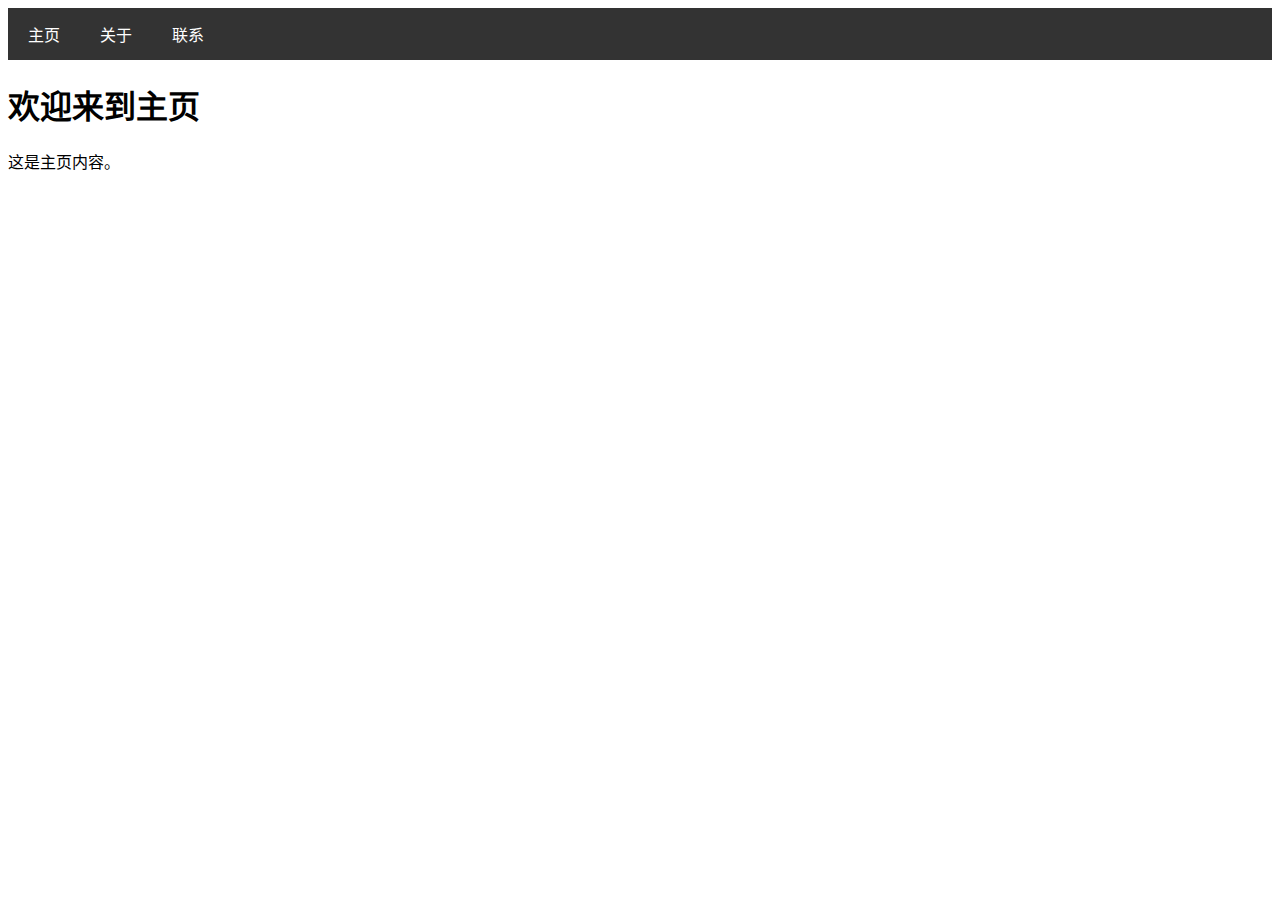
==== index.html @ e917f415 "初始化" ====
<!DOCTYPE html>
<html lang="zh-CN">
<head>
    <meta charset="UTF-8">
    <meta name="viewport" content="width=device-width, initial-scale=1.0">
    <title>基础网页</title>
    <style>
        body {
            font-family: Arial, sans-serif;
        }
        .navbar {
            display: flex;
            background-color: #333;
        }
        .navbar a {
            padding: 14px 20px;
            display: block;
            color: white;
            text-align: center;
            text-decoration: none;
        }
        .navbar a:hover {
            background-color: #ddd;
            color: black;
        }
        .content {
            display: none;
        }
        .content.active {
            display: block;
        }
    </style>
</head>
<body>
    <div class="navbar">
        <a href="#" onclick="loadPage('页面/主页.html')">主页</a>
        <a href="#" onclick="loadPage('页面/关于.html')">关于</a>
        <a href="#" onclick="loadPage('页面/联系.html')">联系</a>
    </div>

    <div id="content" class="content active">
        <!-- 内容加载区 -->
    </div>

    <script>
        function loadPage(page) {
            var xhr = new XMLHttpRequest();
            xhr.open('GET', page, true);
            xhr.onreadystatechange = function () {
                if (xhr.readyState === 4 && xhr.status === 200) {
                    document.getElementById('content').innerHTML = xhr.responseText;
                }
            };
            xhr.send();
        }

        // 加载默认页面
        loadPage('页面/主页.html');
    </script>
</body>
</html>
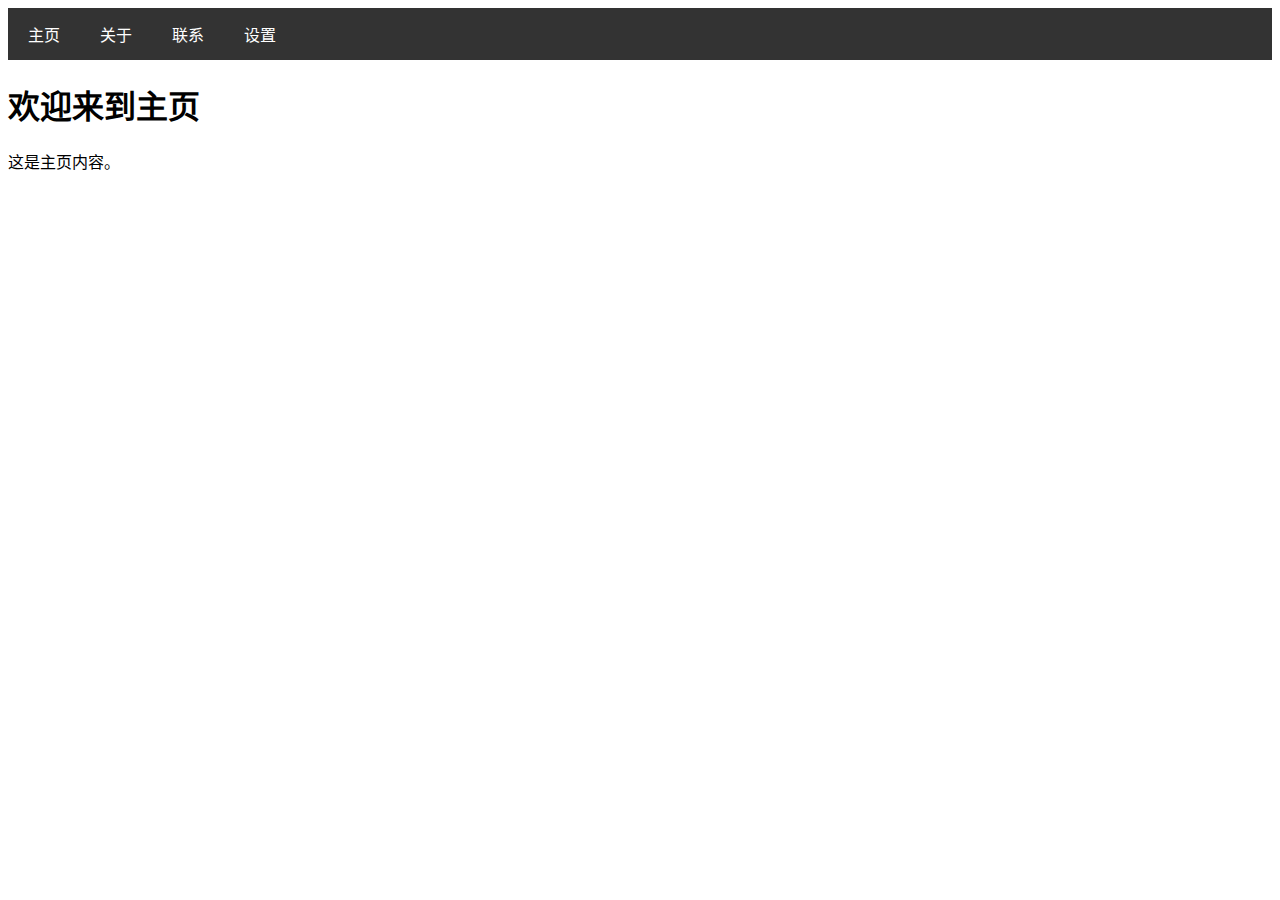
==== commit 22a729be: "添加设置页面" ====
--- a/index.html
+++ b/index.html
@@ -36,6 +36,7 @@
         <a href="#" onclick="loadPage('页面/主页.html')">主页</a>
         <a href="#" onclick="loadPage('页面/关于.html')">关于</a>
         <a href="#" onclick="loadPage('页面/联系.html')">联系</a>
+        <a href="#" onclick="loadPage('页面/设置.html')">设置</a>
     </div>
 
     <div id="content" class="content active">
@@ -54,8 +55,18 @@
             xhr.send();
         }
 
+        function saveDefaultPage() {
+            var defaultPage = document.getElementById('defaultPage').value;
+            localStorage.setItem('defaultPage', defaultPage);
+        }
+
+        function loadDefaultPage() {
+            var defaultPage = localStorage.getItem('defaultPage') || '主页.html';
+            loadPage('页面/' + defaultPage);
+        }
+
         // 加载默认页面
-        loadPage('页面/主页.html');
+        loadDefaultPage();
     </script>
 </body>
 </html>
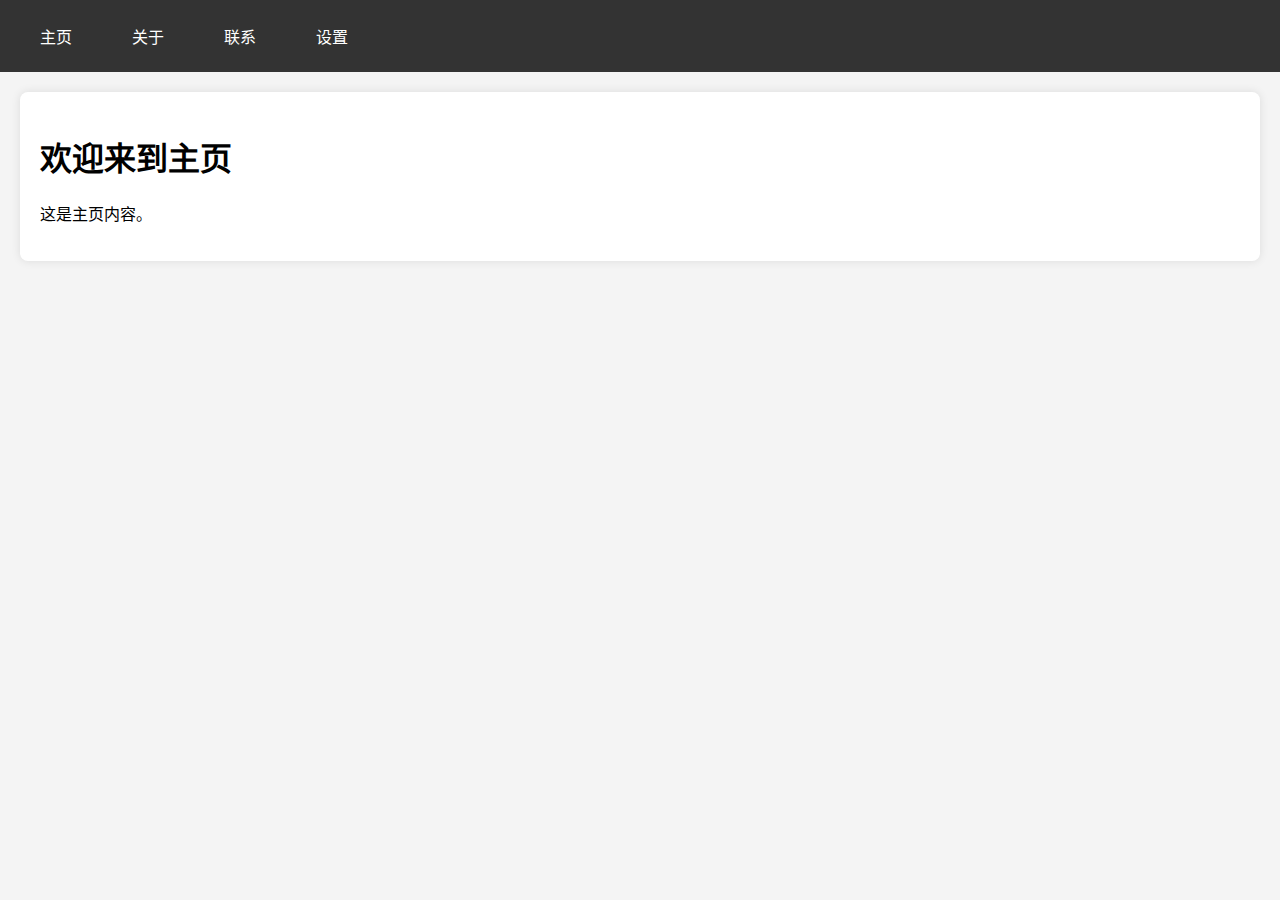
==== commit 773272fd: "修改了样式 修改了保存逻辑" ====
--- a/index.html
+++ b/index.html
@@ -7,10 +7,14 @@
     <style>
         body {
             font-family: Arial, sans-serif;
+            margin: 0;
+            padding: 0;
+            background-color: #f4f4f4;
         }
         .navbar {
             display: flex;
             background-color: #333;
+            padding: 10px;
         }
         .navbar a {
             padding: 14px 20px;
@@ -18,16 +22,38 @@
             color: white;
             text-align: center;
             text-decoration: none;
+            margin: 0 10px;
         }
         .navbar a:hover {
             background-color: #ddd;
             color: black;
         }
         .content {
-            display: none;
+            padding: 20px;
+            background-color: white;
+            margin: 20px;
+            border-radius: 8px;
+            box-shadow: 0 0 10px rgba(0, 0, 0, 0.1);
         }
         .content.active {
             display: block;
+        }
+        .content.hidden {
+            display: none;
+        }
+        .settings {
+            margin-top: 20px;
+        }
+        button {
+            padding: 10px 20px;
+            background-color: #333;
+            color: white;
+            border: none;
+            border-radius: 5px;
+            cursor: pointer;
+        }
+        button:hover {
+            background-color: #555;
         }
     </style>
 </head>
@@ -50,6 +76,9 @@
             xhr.onreadystatechange = function () {
                 if (xhr.readyState === 4 && xhr.status === 200) {
                     document.getElementById('content').innerHTML = xhr.responseText;
+                    if (page === '页面/设置.html') {
+                        document.getElementById('defaultPage').value = localStorage.getItem('defaultPage') || '主页.html';
+                    }
                 }
             };
             xhr.send();
@@ -58,6 +87,7 @@
         function saveDefaultPage() {
             var defaultPage = document.getElementById('defaultPage').value;
             localStorage.setItem('defaultPage', defaultPage);
+            alert('默认页面已保存！');
         }
 
         function loadDefaultPage() {
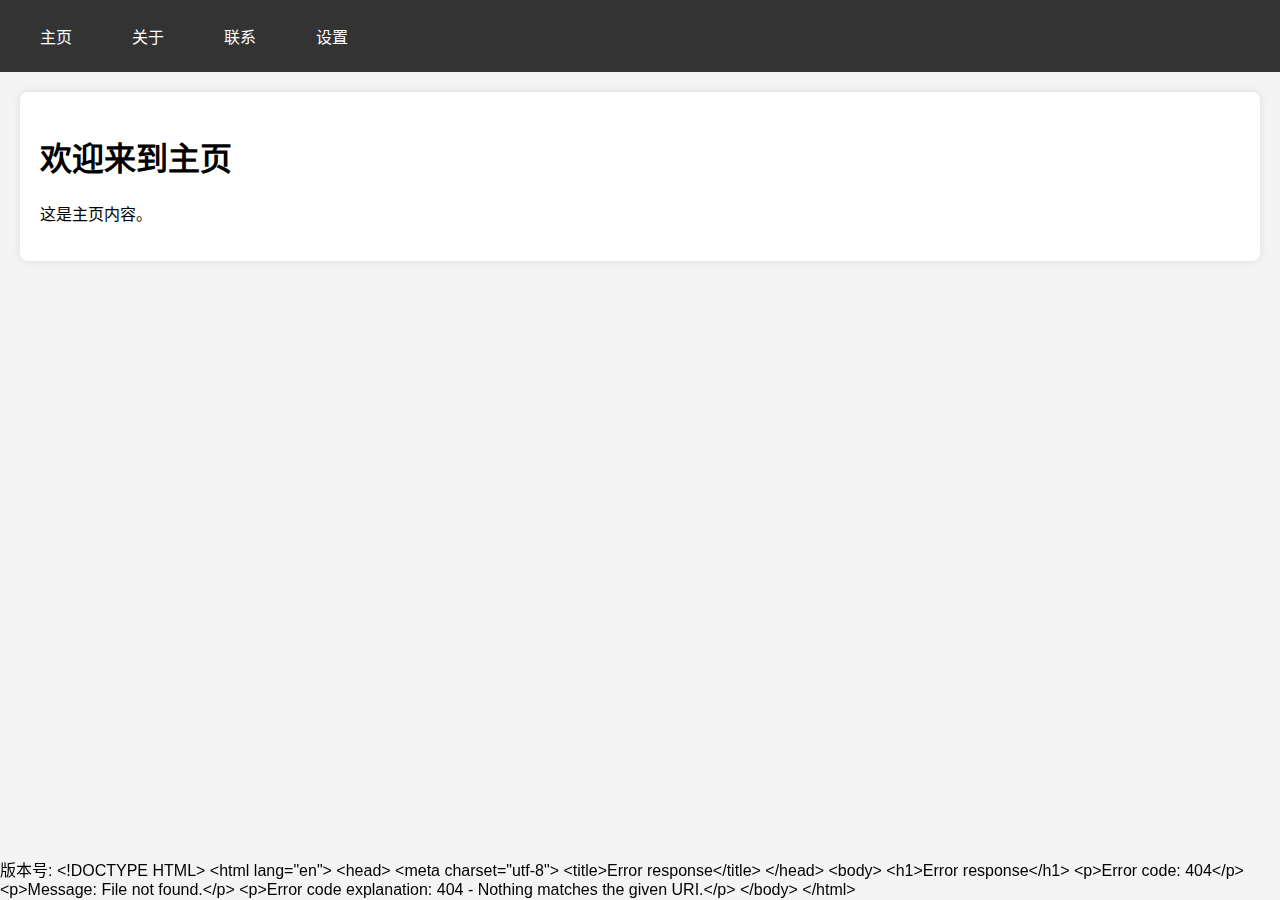
==== commit d49bdabe: "显示版本号" ====
--- a/index.html
+++ b/index.html
@@ -1,62 +1,13 @@
 <!DOCTYPE html>
 <html lang="zh-CN">
+
 <head>
     <meta charset="UTF-8">
     <meta name="viewport" content="width=device-width, initial-scale=1.0">
-    <title>基础网页</title>
-    <style>
-        body {
-            font-family: Arial, sans-serif;
-            margin: 0;
-            padding: 0;
-            background-color: #f4f4f4;
-        }
-        .navbar {
-            display: flex;
-            background-color: #333;
-            padding: 10px;
-        }
-        .navbar a {
-            padding: 14px 20px;
-            display: block;
-            color: white;
-            text-align: center;
-            text-decoration: none;
-            margin: 0 10px;
-        }
-        .navbar a:hover {
-            background-color: #ddd;
-            color: black;
-        }
-        .content {
-            padding: 20px;
-            background-color: white;
-            margin: 20px;
-            border-radius: 8px;
-            box-shadow: 0 0 10px rgba(0, 0, 0, 0.1);
-        }
-        .content.active {
-            display: block;
-        }
-        .content.hidden {
-            display: none;
-        }
-        .settings {
-            margin-top: 20px;
-        }
-        button {
-            padding: 10px 20px;
-            background-color: #333;
-            color: white;
-            border: none;
-            border-radius: 5px;
-            cursor: pointer;
-        }
-        button:hover {
-            background-color: #555;
-        }
-    </style>
+    <title>(⊙o⊙)？</title>
+    <link rel="stylesheet" href="css/styles.css">
 </head>
+
 <body>
     <div class="navbar">
         <a href="#" onclick="loadPage('页面/主页.html')">主页</a>
@@ -69,34 +20,17 @@
         <!-- 内容加载区 -->
     </div>
 
+    <div id="versionInfo">
+        版本号: <span id="versionNumber"></span>
+    </div>
+
+    <script src="js/index.js"></script>
     <script>
-        function loadPage(page) {
-            var xhr = new XMLHttpRequest();
-            xhr.open('GET', page, true);
-            xhr.onreadystatechange = function () {
-                if (xhr.readyState === 4 && xhr.status === 200) {
-                    document.getElementById('content').innerHTML = xhr.responseText;
-                    if (page === '页面/设置.html') {
-                        document.getElementById('defaultPage').value = localStorage.getItem('defaultPage') || '主页.html';
-                    }
-                }
-            };
-            xhr.send();
-        }
-
-        function saveDefaultPage() {
-            var defaultPage = document.getElementById('defaultPage').value;
-            localStorage.setItem('defaultPage', defaultPage);
-            alert('默认页面已保存！');
-        }
-
-        function loadDefaultPage() {
-            var defaultPage = localStorage.getItem('defaultPage') || '主页.html';
-            loadPage('页面/' + defaultPage);
-        }
-
-        // 加载默认页面
+        // 加载默认页面和应用主题
         loadDefaultPage();
+        applyTheme();
+        updateVersionNumber();
     </script>
 </body>
+
 </html>
--- a/css/styles.css
+++ b/css/styles.css
@@ -0,0 +1,150 @@
+body {
+    font-family: Arial, sans-serif;
+    margin: 0;
+    padding: 0;
+}
+
+.navbar {
+    display: flex;
+    background-color: #333;
+    padding: 10px;
+}
+
+.navbar a {
+    padding: 14px 20px;
+    display: block;
+    color: white;
+    text-align: center;
+    text-decoration: none;
+    margin: 0 10px;
+}
+
+.navbar a:hover {
+    background-color: #ddd;
+    color: black;
+}
+
+.content {
+    padding: 20px;
+    margin: 20px;
+    border-radius: 8px;
+    overflow-y: auto;
+    box-shadow: 0 0 10px rgba(0, 0, 0, 0.1);
+    max-height: calc(100vh - 150px);
+    overflow-y: overlay;
+}
+
+.content::-webkit-scrollbar {
+    width: 12px;
+}
+
+.content::-webkit-scrollbar-thumb {
+    background-color: rgba(0, 0, 0, 0.2);
+    border-radius: 8px;
+    border: 3px solid transparent;
+    background-clip: content-box;
+}
+
+.settings {
+    margin-top: 20px;
+}
+
+.setting-item {
+    margin-bottom: 20px;
+}
+
+label {
+    display: block;
+    margin-bottom: 5px;
+}
+
+select {
+    padding: 10px;
+    width: 100%;
+    max-width: 300px;
+    margin-bottom: 10px;
+}
+
+button {
+    padding: 10px 20px;
+    background-color: #333;
+    color: white;
+    border: none;
+    border-radius: 5px;
+    cursor: pointer;
+}
+
+button:hover {
+    background-color: #555;
+}
+
+.switch {
+    position: relative;
+    display: inline-block;
+    width: 60px;
+    height: 34px;
+}
+
+.switch input {
+    opacity: 0;
+    width: 0;
+    height: 0;
+}
+
+.slider {
+    position: absolute;
+    cursor: pointer;
+    top: 0;
+    left: 0;
+    right: 0;
+    bottom: 0;
+    background-color: #ccc;
+    transition: .4s;
+    border-radius: 34px;
+}
+
+.slider:before {
+    position: absolute;
+    content: "";
+    height: 26px;
+    width: 26px;
+    left: 4px;
+    bottom: 4px;
+    background-color: white;
+    transition: .4s;
+    border-radius: 50%;
+}
+
+input:checked + .slider {
+    background-color: #2196F3;
+}
+
+input:checked + .slider:before {
+    transform: translateX(26px);
+}
+
+/* 主题样式 */
+body.light-theme {
+    background-color: #f4f4f4;
+    color: #000;
+}
+
+body.light-theme .content {
+    background-color: white;
+}
+
+body.dark-theme {
+    background-color: #333;
+    color: #fff;
+}
+
+body.dark-theme .content {
+    background-color: #444;
+}
+
+#versionInfo {
+    position: fixed;
+    right: 1px;
+    bottom: 1px;
+    height: auto;
+}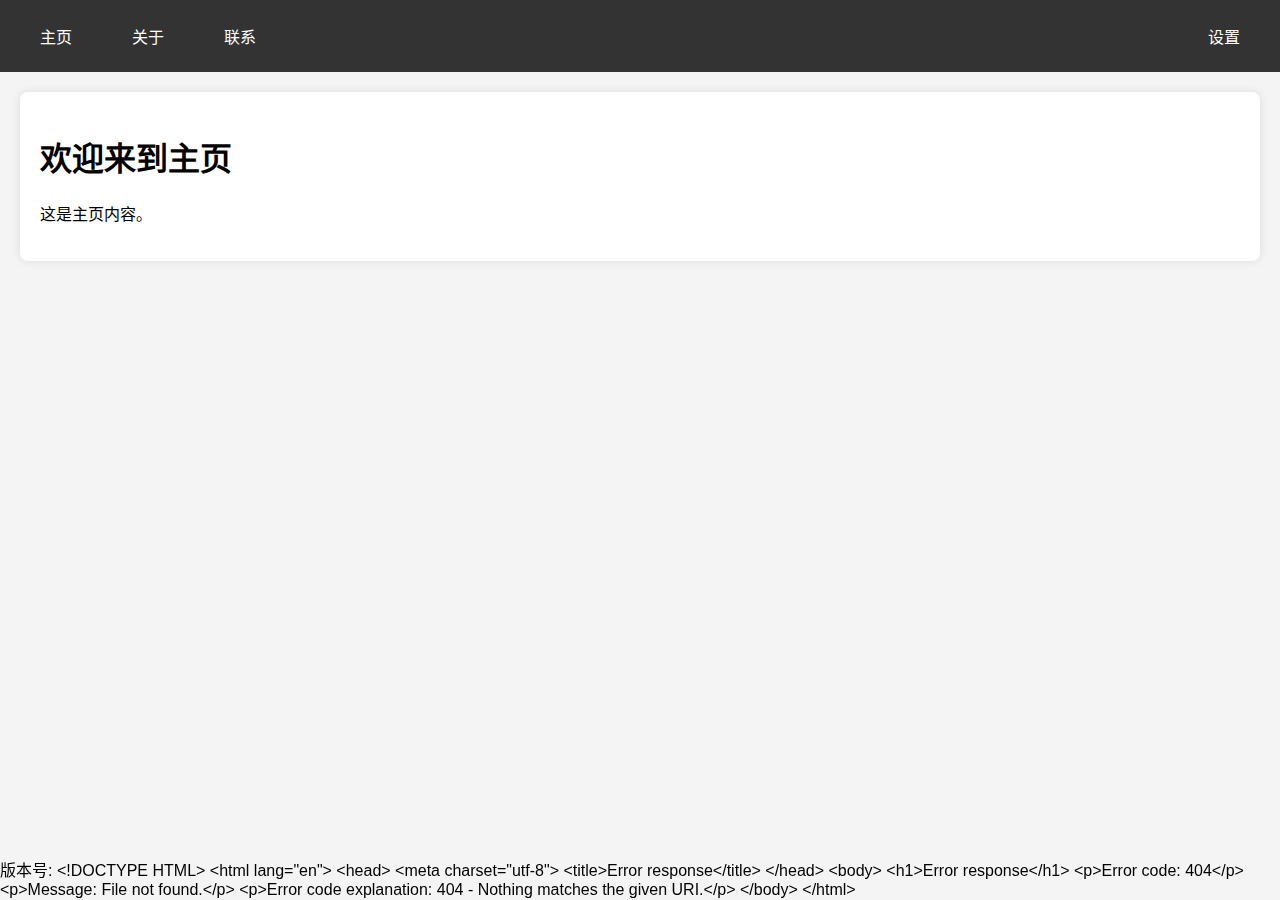
==== commit 0218c16f: "将设置靠右，加入部分动画" ====
--- a/index.html
+++ b/index.html
@@ -6,6 +6,14 @@
     <meta name="viewport" content="width=device-width, initial-scale=1.0">
     <title>(⊙o⊙)？</title>
     <link rel="stylesheet" href="css/styles.css">
+    <style>
+        a{
+            transition: all 0.3s ease;
+        }
+        a:hover{
+            transform: scale(1.2);
+        }
+    </style>
 </head>
 
 <body>
@@ -13,9 +21,8 @@
         <a href="#" onclick="loadPage('页面/主页.html')">主页</a>
         <a href="#" onclick="loadPage('页面/关于.html')">关于</a>
         <a href="#" onclick="loadPage('页面/联系.html')">联系</a>
-        <a href="#" onclick="loadPage('页面/设置.html')">设置</a>
-    </div>
-
+        <a href="#" class="right" onclick="loadPage('页面/设置.html')">设置</a>
+    </div>    
     <div id="content" class="content active">
         <!-- 内容加载区 -->
     </div>
--- a/css/styles.css
+++ b/css/styles.css
@@ -8,6 +8,7 @@
     display: flex;
     background-color: #333;
     padding: 10px;
+    justify-content: space-between;
 }
 
 .navbar a {
@@ -22,6 +23,10 @@
 .navbar a:hover {
     background-color: #ddd;
     color: black;
+}
+
+.navbar a.right {
+    margin-left: auto;
 }
 
 .content {
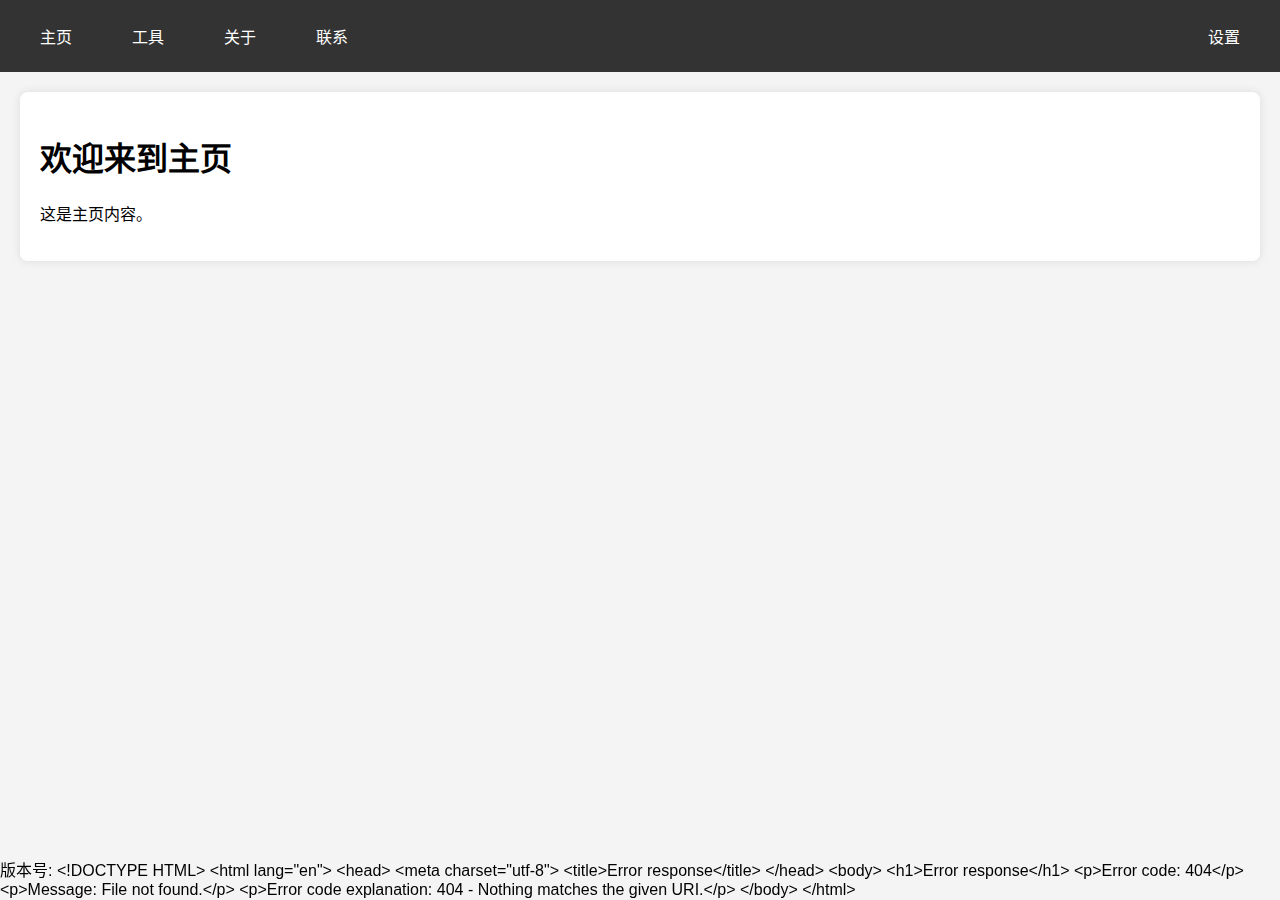
==== commit 083b98a2: "添加了记事本的功能" ====
--- a/index.html
+++ b/index.html
@@ -19,6 +19,7 @@
 <body>
     <div class="navbar">
         <a href="#" onclick="loadPage('页面/主页.html')">主页</a>
+        <a href="#" onclick="loadPage('页面/工具.html')">工具</a>
         <a href="#" onclick="loadPage('页面/关于.html')">关于</a>
         <a href="#" onclick="loadPage('页面/联系.html')">联系</a>
         <a href="#" class="right" onclick="loadPage('页面/设置.html')">设置</a>
@@ -32,6 +33,7 @@
     </div>
 
     <script src="js/index.js"></script>
+    <script src="js/notebook.js"></script>
     <script>
         // 加载默认页面和应用主题
         loadDefaultPage();
